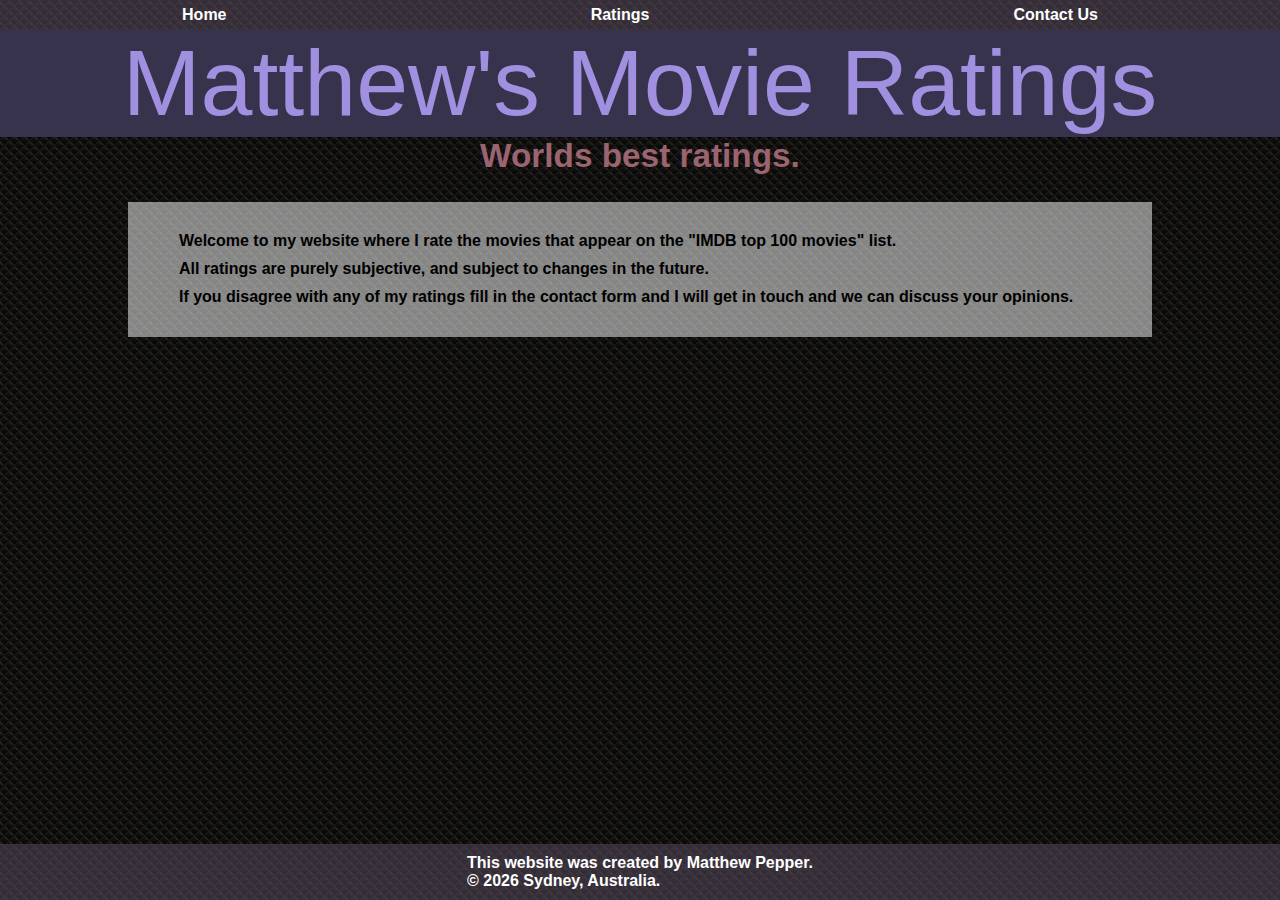
==== index.html @ 46e5d4f4 "first commit" ====
<!DOCTYPE html>
<html lang="en">

<head>
    <link rel="stylesheet" href="./css/styles.css">
    <link rel="stylesheet" href="./css/index.css">
    <meta charset="UTF-8">
    <script src="./js/main.js"></script>
    <title>Matthew's Movie Ratings</title>
</head>

<body>
    <nav>
        <ul>
            <li><a href="index.html">Home</a></li>
            <li><a href="ratings.html">Ratings</a></li>
            <li><a href="contact.html">Contact Us</a></li>
        </ul>
    </nav>

    <header>
        <h1>Matthew's Movie Ratings</h1>
        <p>Worlds best ratings.</p>
    </header>

    <main>
        <div class="content">
            <p>Welcome to my website where I rate the movies that appear on the "IMDB top 100 movies" list.</p>
            <p>All ratings are purely subjective, and subject to changes in the future.</p>
            <p>If you disagree with any of my ratings fill in the contact form and I will get in touch and we can
                discuss your opinions.</p>
        </div>

    </main>

    <footer>
        <p>This website was created by Matthew Pepper. <br>
            © <span id="footerYear"></span> Sydney, Australia.</p>
    </footer>
</body>

</html>
---- css/styles.css ----
/*
Colour Pallet:
#74649B - main accent
#9B646F - secondary accent
#8B9B64 - main multi use colour
#81c7b9 - secondary multi use colour
*/

* {
	padding: 0;
	margin: 0;
}
html {
	height: 100%;
}

body {
	display: flex;
	flex-direction: column;
	min-height: 100%;
	font-family: "Trebuchet MS", "Lucida Sans Unicode", "Lucida Grande",
		"Lucida Sans", Arial, sans-serif;
	font-weight: 600;
	background: url(../images/gun_metal.png) repeat 0 0;
	position: relative;
}

nav > ul {
	list-style-type: none;
	background-color: rgba(94, 80, 100, 0.5);
	height: 30px;

	display: flex;
	justify-content: space-around;
	align-items: center;
}

nav > ul > li > a {
	color: white;
	text-decoration: none;
}

nav > ul > li > a:hover {
	color: rgb(161, 144, 224);
	text-decoration: none;
}

header {
	text-align: center;
}

header > h1 {
	color: rgb(161, 144, 224);
	background-color: rgb(55, 51, 77);
	font-family: Impact, Haettenschweiler, "Arial Narrow Bold", sans-serif;
	font-weight: 500;
	font-size: 70pt;
}

header > p {
	color: #9b646f;
	font-size: 25pt;
	margin-bottom: 27px;
}

main {
	flex: 1;
	padding-left: 10%;
	padding-right: 10%;
}

footer {
	position: fixed bottom;
	padding: 10px;
	background-color: rgba(94, 80, 100, 0.5);
	margin-top: 50px;
	color: white;

	display: flex;
	justify-content: space-around;
}

.content {
	background-color: rgba(255, 255, 255, 0.5);
	padding: 2% 4% 2% 4%;
}
---- css/index.css ----
.content > p {
	margin: 10px;
}
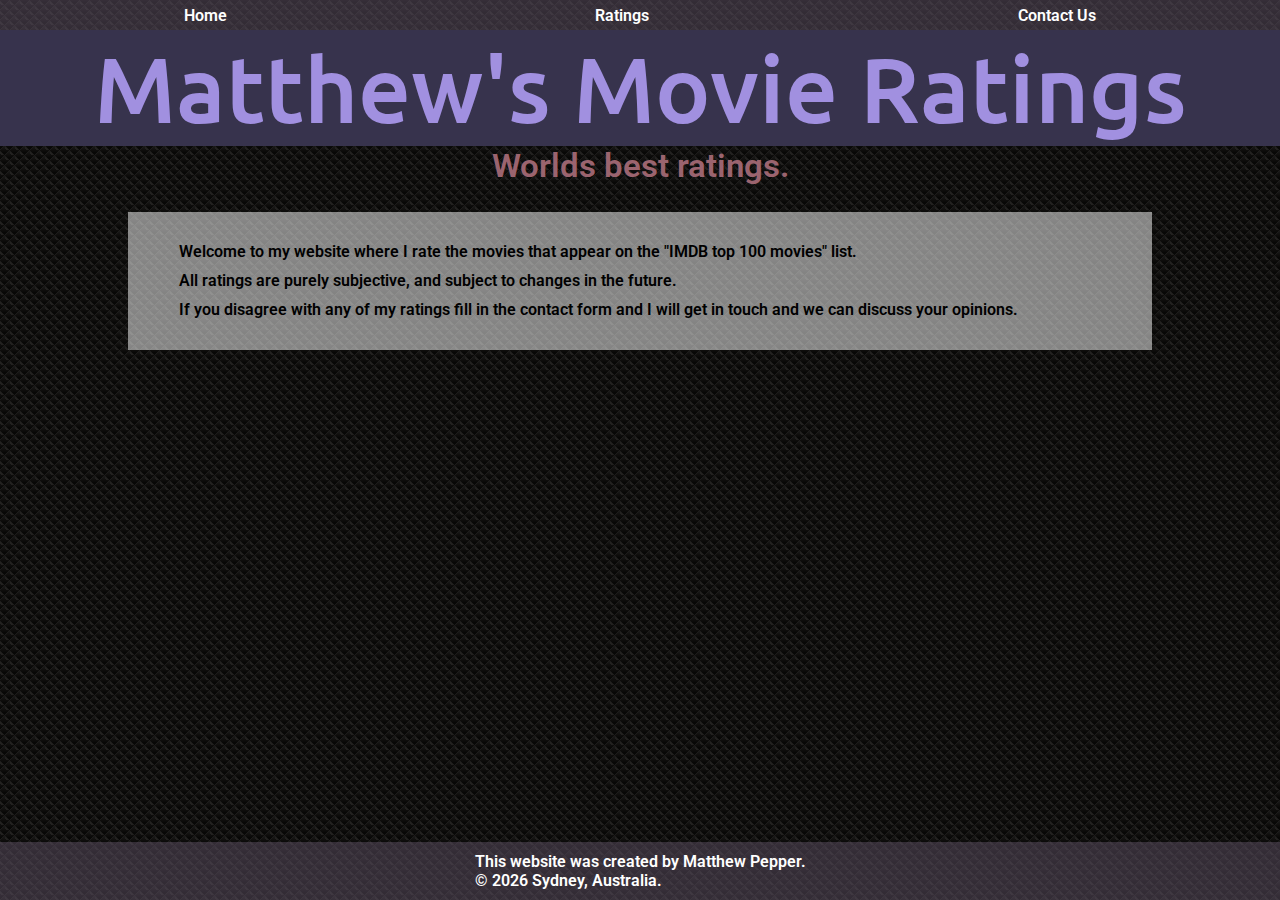
==== commit 462fb005: "Changed font" ====
--- a/index.html
+++ b/index.html
@@ -2,6 +2,9 @@
 <html lang="en">
 
 <head>
+    <link rel="preconnect" href="https://fonts.googleapis.com">
+    <link rel="preconnect" href="https://fonts.gstatic.com" crossorigin>
+    <link href="https://fonts.googleapis.com/css2?family=Roboto&family=Ubuntu:wght@700&display=swap" rel="stylesheet">
     <link rel="stylesheet" href="./css/styles.css">
     <link rel="stylesheet" href="./css/index.css">
     <meta charset="UTF-8">
--- a/css/styles.css
+++ b/css/styles.css
@@ -18,8 +18,7 @@
 	display: flex;
 	flex-direction: column;
 	min-height: 100%;
-	font-family: "Trebuchet MS", "Lucida Sans Unicode", "Lucida Grande",
-		"Lucida Sans", Arial, sans-serif;
+	font-family: 'Roboto', sans-serif;
 	font-weight: 600;
 	background: url(../images/gun_metal.png) repeat 0 0;
 	position: relative;
@@ -52,7 +51,7 @@
 header > h1 {
 	color: rgb(161, 144, 224);
 	background-color: rgb(55, 51, 77);
-	font-family: Impact, Haettenschweiler, "Arial Narrow Bold", sans-serif;
+	font-family: 'Ubuntu', sans-serif;
 	font-weight: 500;
 	font-size: 70pt;
 }
